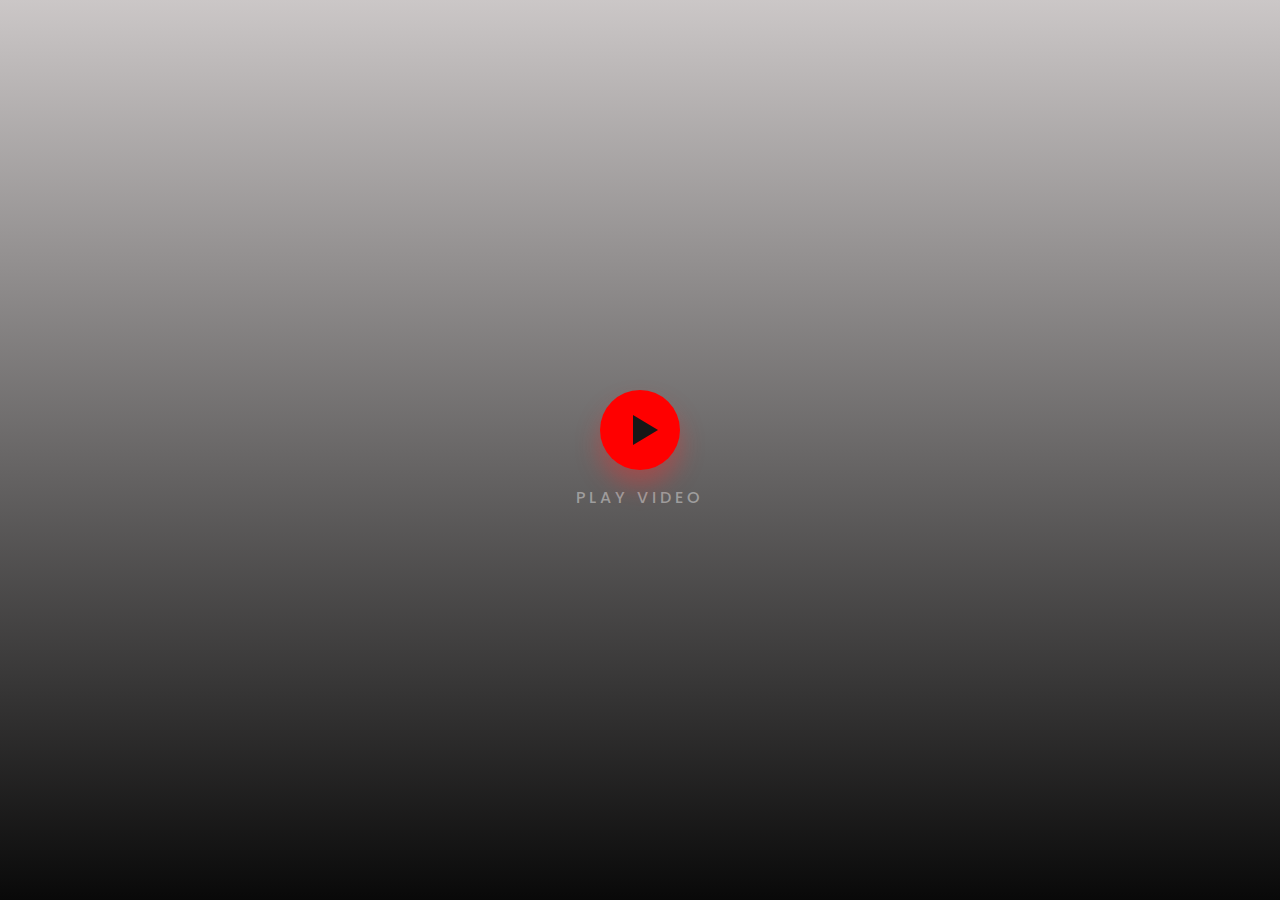
==== video.html @ 6e14c90d "primeiro commit" ====
<!DOCTYPE html>
<html lang="pt-br">
<head>
    <meta charset="UTF-8">
    <meta http-equiv="X-UA-Compatible" content="IE=edge">
    <meta name="viewport" content="width=device-width, initial-scale=1.0">
    <title>PROJETO DE VIDEO</title>
    <link rel="shortcut icon" href="./Portfolio/img/logo.jpeg" type="image/x-icon">
    <link rel="stylesheet" href="video.css">
</head>
<body>
    <div class="btn">
        <div class="play"></div>
        <p>Play Video</p>
    </div>
    <div class="clip">
        <video src="./Video/movie/videomarvel07.MOV" controls></video>
        <b class="close">FECHAR</b>
    </div>
    <script>
        let btn = document.querySelector('.btn')
        let clip = document.querySelector('.clip')
        let close = document.querySelector('.close')
        let video = document.querySelector('video')
        btn.onclick = function(){
            btn.classList.add('active')
            clip.classList.add('active')
            video.play();
            video.currentTime = 0;
        }
        close.onclick = function(){
            btn.classList.remove('active')
            clip.classList.remove('active')
            video.pause();
        }
    </script>  
</body>
</html>
---- video.css ----
@import url('https:/fonts.googleapis.com/css?family=Poppins:200,300,400,500,600,700,800,900&display=swap');
*{
    margin: 0;
    padding: 0;
    box-sizing: border-box;
    font-family: 'Poppins', sans-serif;
}
body{
    background-image:linear-gradient(rgba(181, 175, 175, 0.7), rgba(0, 0, 0, 0.964));
    display: flex;
    justify-content: center;
    align-items: center;
    min-height: 100vh;
}
.btn
{
    position: relative;
    cursor: pointer;
    display: flex;
    justify-content: center;
    align-items: center;
    flex-direction: column;
    gap: 15px;
}
.btn .play
{
    position: relative;
    width: 80px;
    height: 80px;
    background: #ff0000;
    border-radius: 50%;
    display: flex;
    justify-content: center;
    align-items: center;
    box-shadow: 0 15px 25px #f42e2e66;
}
.btn.active .play
{
    box-shadow: 0 0 0 150vh #8d0606;
    transition: 0.5S;
}
.btn .play::before
{
    content: '';
    position: absolute;
    border: 25px solid rgb(23, 23, 23);
    border-top: 15px solid transparent;
    border-bottom: 15px solid transparent;
    border-right: 0px solid transparent;
    transform: translate(5px);
}
.btn p
{
    font-weight: 500;
    font-size: 1em;
    color: rgb(158, 157, 157);
    letter-spacing: 4px;
    text-transform: uppercase;
}
.clip
{
    position: fixed;
    top: 50%;
    left: 50%;
    transform: translate(-50%,-50%) scale(0);
    width: 100%;
    height: 100%;
    display: flex;
    justify-content: center;
    align-items: center;
    z-index: 10000;
    transition: 0.5s;

}
.clip.active
{
    transition-delay: 0.5;
    transform: translate(-50%,-50%) scale(1);
}
.clip video
{
    max-width: 900px;
    outline: none;
    border: 10px solid rgb(0, 0, 0);
    box-shadow: 0 15px 35px rgba(0,0,0,0.25);    
}

.clip .close
{
    font-family: Verdana, Geneva, Tahoma, sans-serif;
    position: absolute;
    top: 30px;
    right: 30px;
    cursor: pointer;
    font-weight: 300;
    letter-spacing: 2px;
    text-transform: uppercase;
    color: rgb(255, 255, 255);
}
.close:hover
{
    color: #000000;
}
@media(max-width: 991px)
{
    .clip video
    {
        max-width: 90%;
    }
}
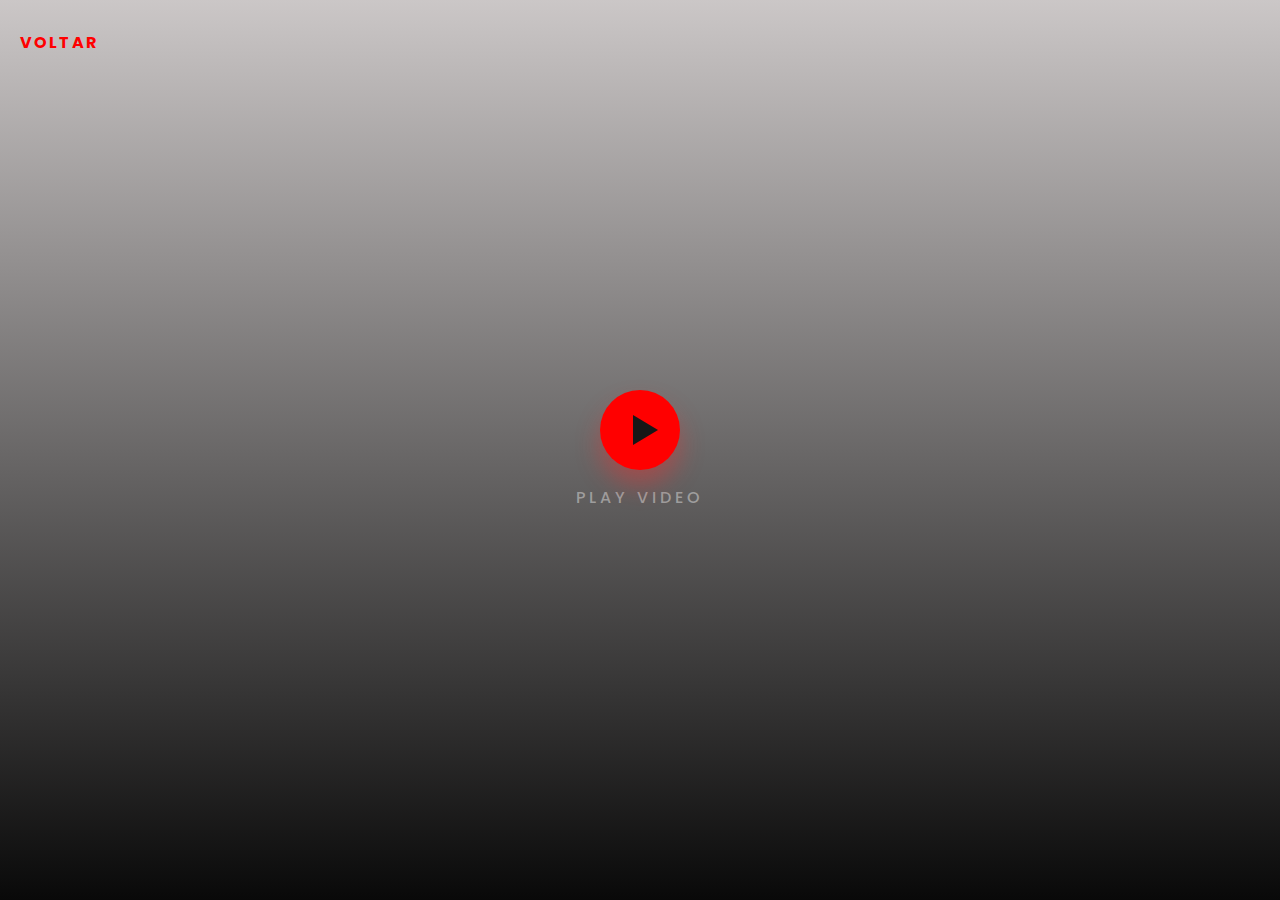
==== commit 4258d0ca: "segundo commit" ====
--- a/video.html
+++ b/video.html
@@ -9,6 +9,11 @@
     <link rel="stylesheet" href="video.css">
 </head>
 <body>
+    <div>
+        <ul>
+            <li><a href="./index.html"><strong>VOLTAR</strong></a></li>
+        </ul>
+    </div>
     <div class="btn">
         <div class="play"></div>
         <p>Play Video</p>
--- a/video.css
+++ b/video.css
@@ -11,6 +11,23 @@
     justify-content: center;
     align-items: center;
     min-height: 100vh;
+}
+ul li
+{
+    list-style: none;
+    margin-top: 0px 100px;
+}
+a
+{
+    color: red;
+    text-decoration: none;
+    font-family: Verdana, Geneva, Tahoma, sans-serif;
+    position: absolute;
+    top: 20px;
+    right: 91.5%;
+    letter-spacing: 2px;
+    text-transform: uppercase;
+    padding: 10px;
 }
 .btn
 {
@@ -107,4 +124,8 @@
     {
         max-width: 90%;
     }
+}
+a:hover
+{
+    color: #000000;
 }